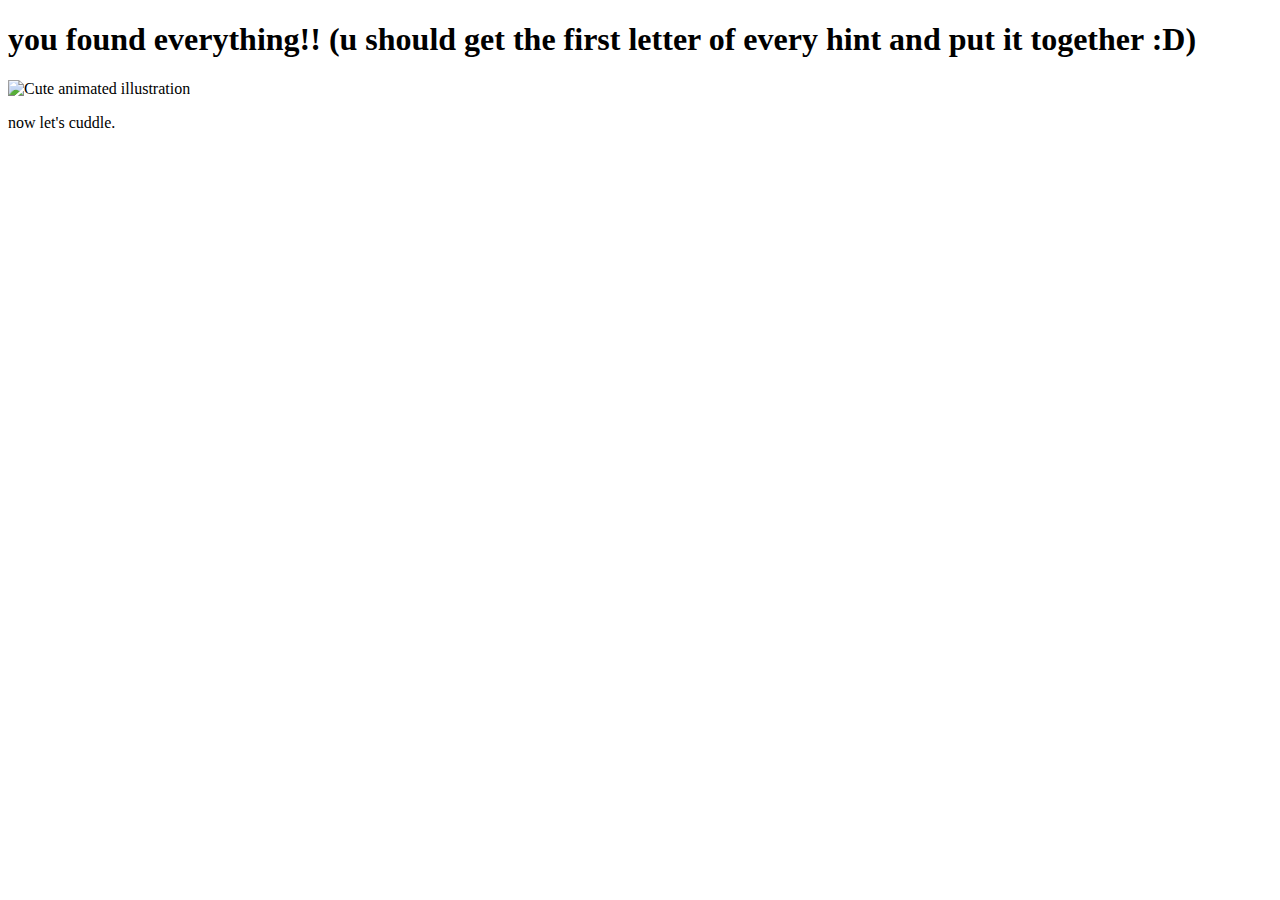
==== final.html @ eb16e4a3 "Create final.html" ====
<!DOCTYPE html>
<html lang="en">
    <head>
        <link rel="stylesheet" href="./style/css/yes_styles.css">
        
    </head> 
    <body>
        <div class="container">
            <div >
                <h1 class = "header_text">you found everything!! (u should get the first letter of every hint and put it together :D) </h1>
            </div>
            <div class="gif_container">
                <img src="https://media.giphy.com/media/W4uXDK2FCeiEzHiN4W/giphy.gif" alt="Cute animated illustration">
            </div>
            <p class = "text"> now let's cuddle.</p>
        </div>
    </body>
</html>
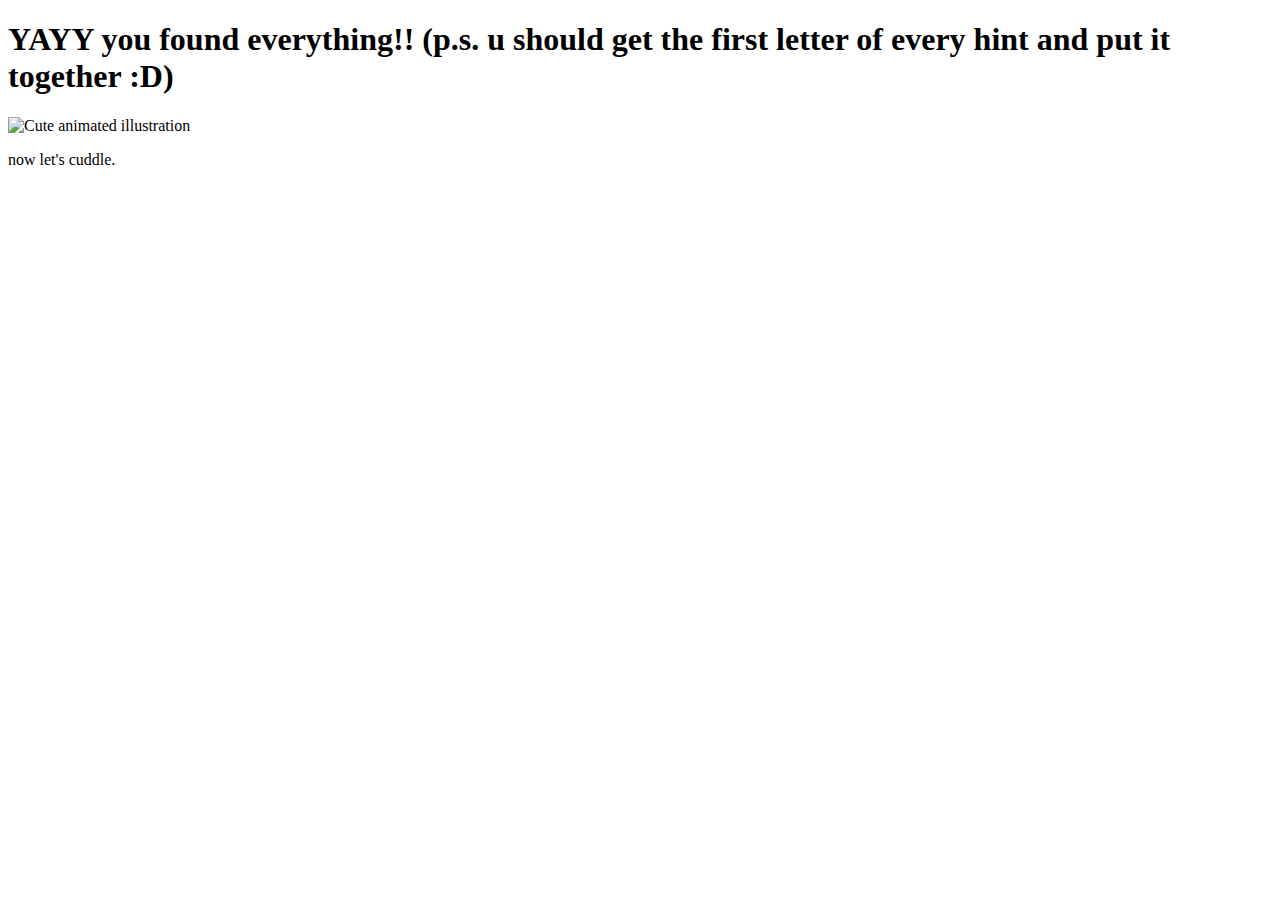
==== commit eeaa7d1d: "Update final.html" ====
--- a/final.html
+++ b/final.html
@@ -7,7 +7,7 @@
     <body>
         <div class="container">
             <div >
-                <h1 class = "header_text">you found everything!! (u should get the first letter of every hint and put it together :D) </h1>
+                <h1 class = "header_text">YAYY you found everything!! (p.s. u should get the first letter of every hint and put it together :D) </h1>
             </div>
             <div class="gif_container">
                 <img src="https://media.giphy.com/media/W4uXDK2FCeiEzHiN4W/giphy.gif" alt="Cute animated illustration">
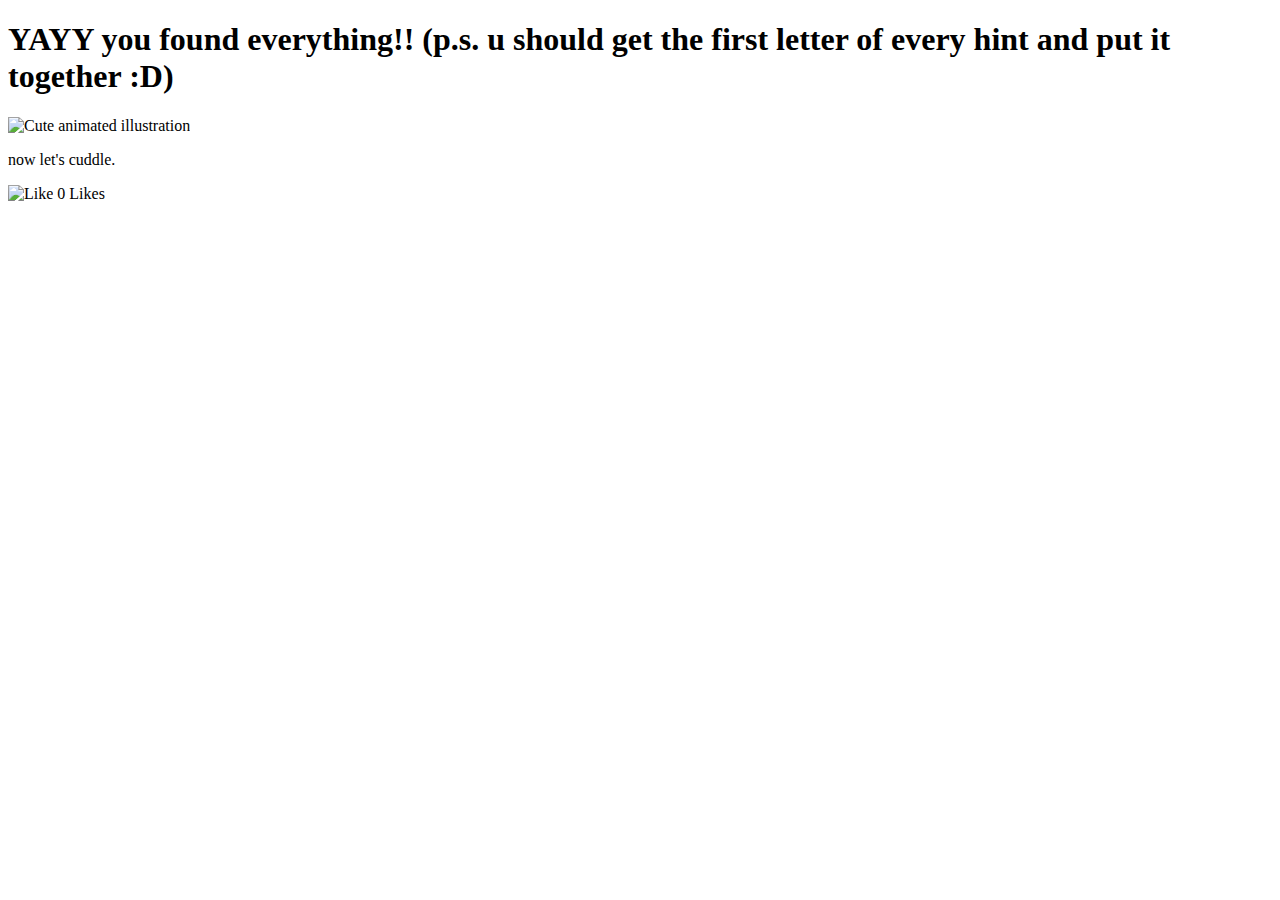
==== commit 3c773d51: "Update final.html" ====
--- a/final.html
+++ b/final.html
@@ -13,6 +13,24 @@
                 <img src="https://media.giphy.com/media/W4uXDK2FCeiEzHiN4W/giphy.gif" alt="Cute animated illustration">
             </div>
             <p class = "text"> now let's cuddle.</p>
+            <div id="like-container">
+                <img src="style/images/heart.png" alt="Like" id="like-button" style="width: 50px; cursor: pointer;" />
+                <span id="like-count">0</span> Likes
+            </div>
         </div>
+
+    <script>
+        document.addEventListener('DOMContentLoaded', (event) => {
+            const likeButton = document.getElementById('like-button');
+            const likeCountDisplay = document.getElementById('like-count');
+            let likeCount = 0;
+
+            likeButton.addEventListener('click', () => {
+                likeCount++; // Increment the like count
+                likeCountDisplay.textContent = likeCount; // Update the like count display
+                likeButton.style.width = parseInt(likeButton.style.width) + 5 + 'px'; // Make the heart larger
+            });
+        });
+    </script>
     </body>
 </html>
